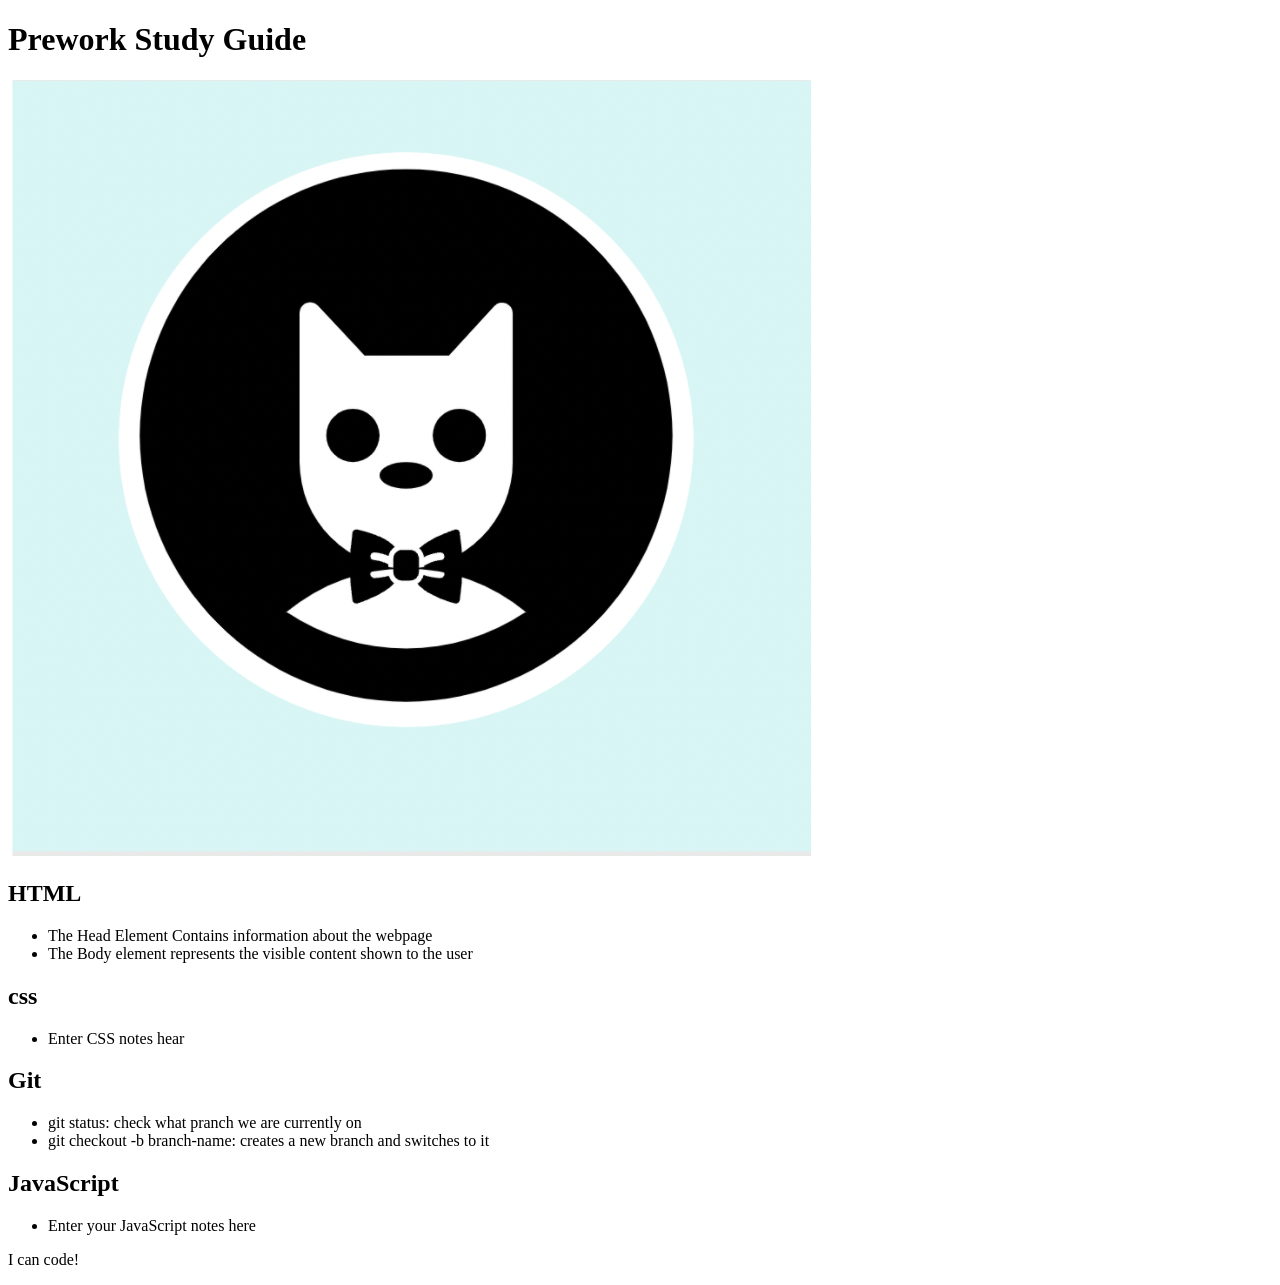
==== index.html @ 3ba23d06 "Moving files up to the correct folder" ====
<!DOCTYPE html>
<html lang="en">
  <head>
    <meta charset="UTF-8" />
    <meta http-equiv="X-UA-Compatible" content="IE=edge" />
    <meta name="viewport" content="width=device-width, initial-scale=1.0" />
    <title>Prework Study Guide</title>
  </head>
  <body>
    <header id="top">
      <h1>Prework Study Guide</h1>
      <img src="./assets/bowtie-cat.png" alt="Profile image of cat wearing a bow tie." />
    </header>
    <main>
      <section class="card" id="html-section">
        <h2>HTML</h2>
        <ul>
          <li> The Head Element Contains information about the webpage</li>
          <li> The Body element represents the visible content shown to the user</li>
        </ul>
      </section>
   
      <section class="card" id="css-section">
        <h2>css</h2>
          <ul>
            <li>Enter CSS notes hear</li>
          </ul>
      </section>
   
      <section class="card" id="git-section">
        <h2>Git</h2>
     <ul>
       <li>git status: check what pranch we are currently on</li>
       <li>git checkout -b branch-name: creates a new branch and switches to it</li>
     </ul>
      </section>
   
      <section class="card" id="javascript-section">
        <h2>JavaScript</h2>
     <ul>
       <li>Enter your JavaScript notes here</li>
     </ul>
      </section>
    </main>

    <footer>
      <p>I can code!</p>
    </footer>
  </body>
</html>
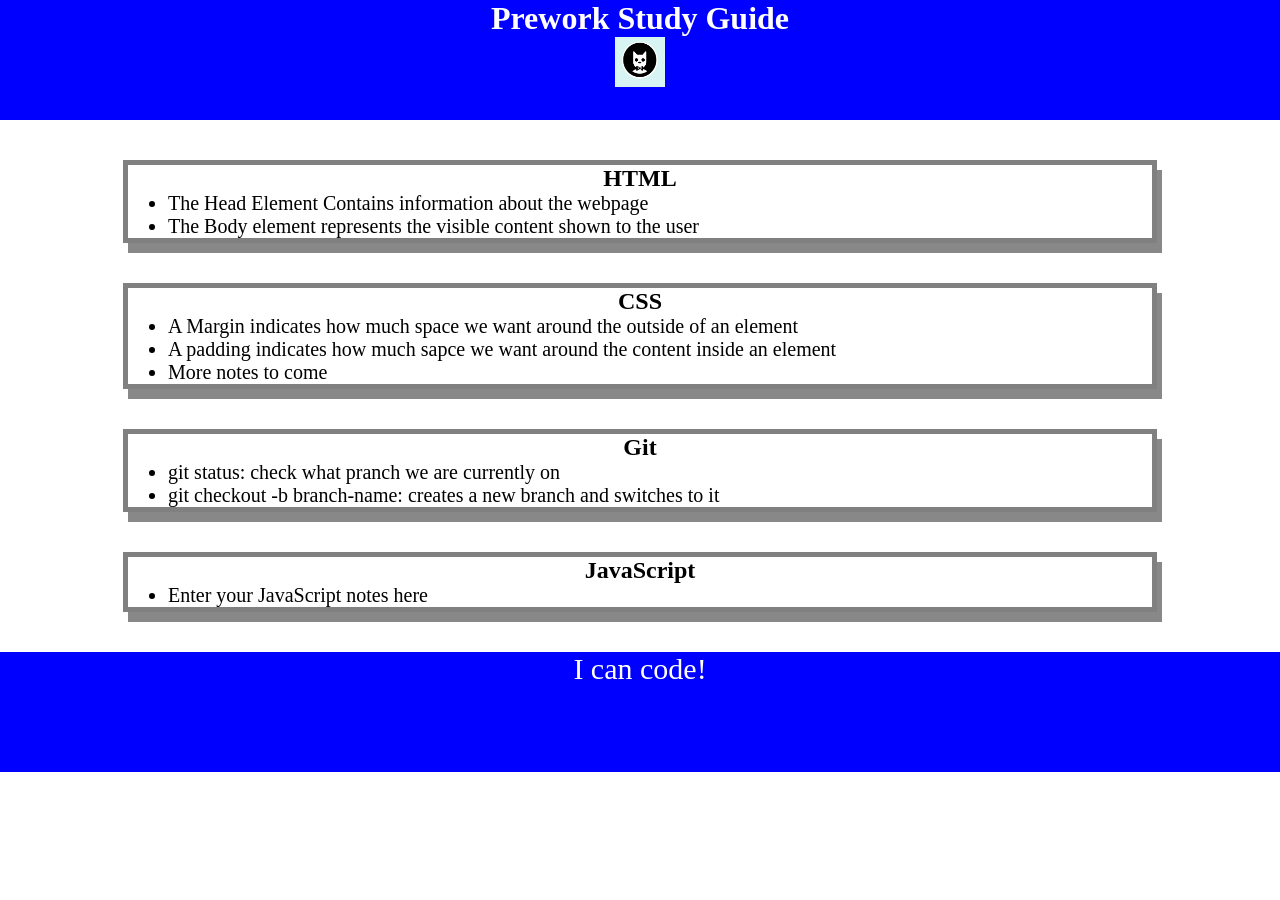
==== commit 2f7070fd: "add CSS to project" ====
--- a/index.html
+++ b/index.html
@@ -4,6 +4,9 @@
     <meta charset="UTF-8" />
     <meta http-equiv="X-UA-Compatible" content="IE=edge" />
     <meta name="viewport" content="width=device-width, initial-scale=1.0" />
+    <link rel="stylesheet" href="./assets/style.css"
+    >
+
     <title>Prework Study Guide</title>
   </head>
   <body>
@@ -21,9 +24,11 @@
       </section>
    
       <section class="card" id="css-section">
-        <h2>css</h2>
+        <h2>CSS</h2>
           <ul>
-            <li>Enter CSS notes hear</li>
+            <li>A Margin indicates how much space we want around the outside of an element</li>
+            <li>A padding indicates how much sapce we want around the content inside an element</li>
+            <li>More notes to come</li>
           </ul>
       </section>
    
--- a/assets/style.css
+++ b/assets/style.css
@@ -0,0 +1,43 @@
+* {
+    margin: 0;
+    padding: 0;
+}
+
+header,
+footer {
+    width: 100%;
+    height: 120px;
+    background-color: blue;
+    color: white;
+}
+
+h1,
+h2 {
+    text-align: center;
+}
+
+img {
+    display:block;
+    height: 50px;
+    width: 50px;
+    margin-left: auto;
+    margin-right: auto;
+}
+
+ul {
+    padding-left: 40px;
+    font-size: 20px;
+
+}
+
+p {
+    text-align: center;
+    font-size: 30px;
+
+}
+.card {
+    width: 80%;
+    margin: 40px auto;
+    border: 5px solid gray;
+    box-shadow: 5px 10px #888888;
+  }
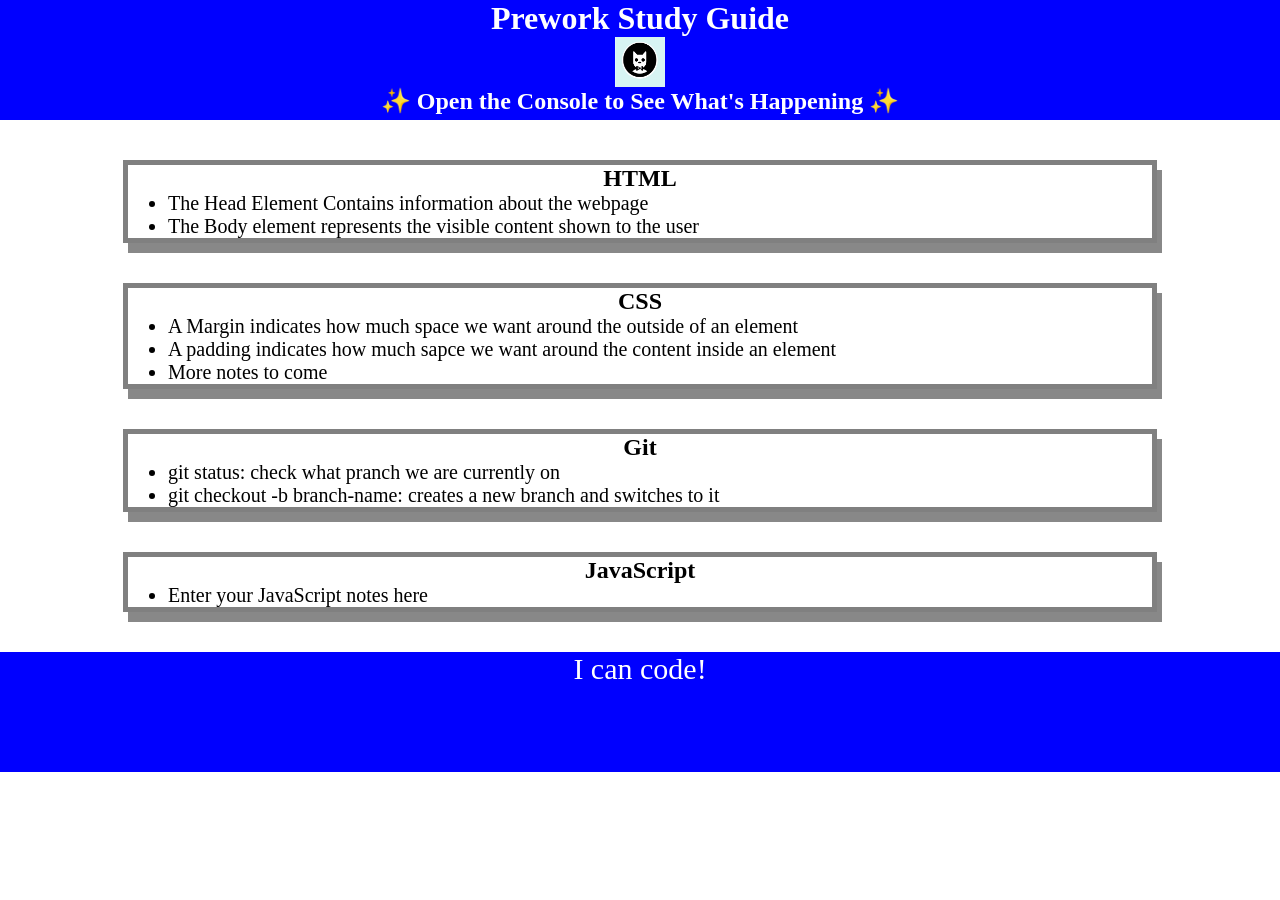
==== commit 9db010ef: "Add JavaScript Project" ====
--- a/index.html
+++ b/index.html
@@ -13,6 +13,7 @@
     <header id="top">
       <h1>Prework Study Guide</h1>
       <img src="./assets/bowtie-cat.png" alt="Profile image of cat wearing a bow tie." />
+      <h2>✨ Open the Console to See What's Happening ✨</h2>
     </header>
     <main>
       <section class="card" id="html-section">
@@ -51,5 +52,6 @@
     <footer>
       <p>I can code!</p>
     </footer>
+    <script src="./assets/script.js"></script>
   </body>
 </html>
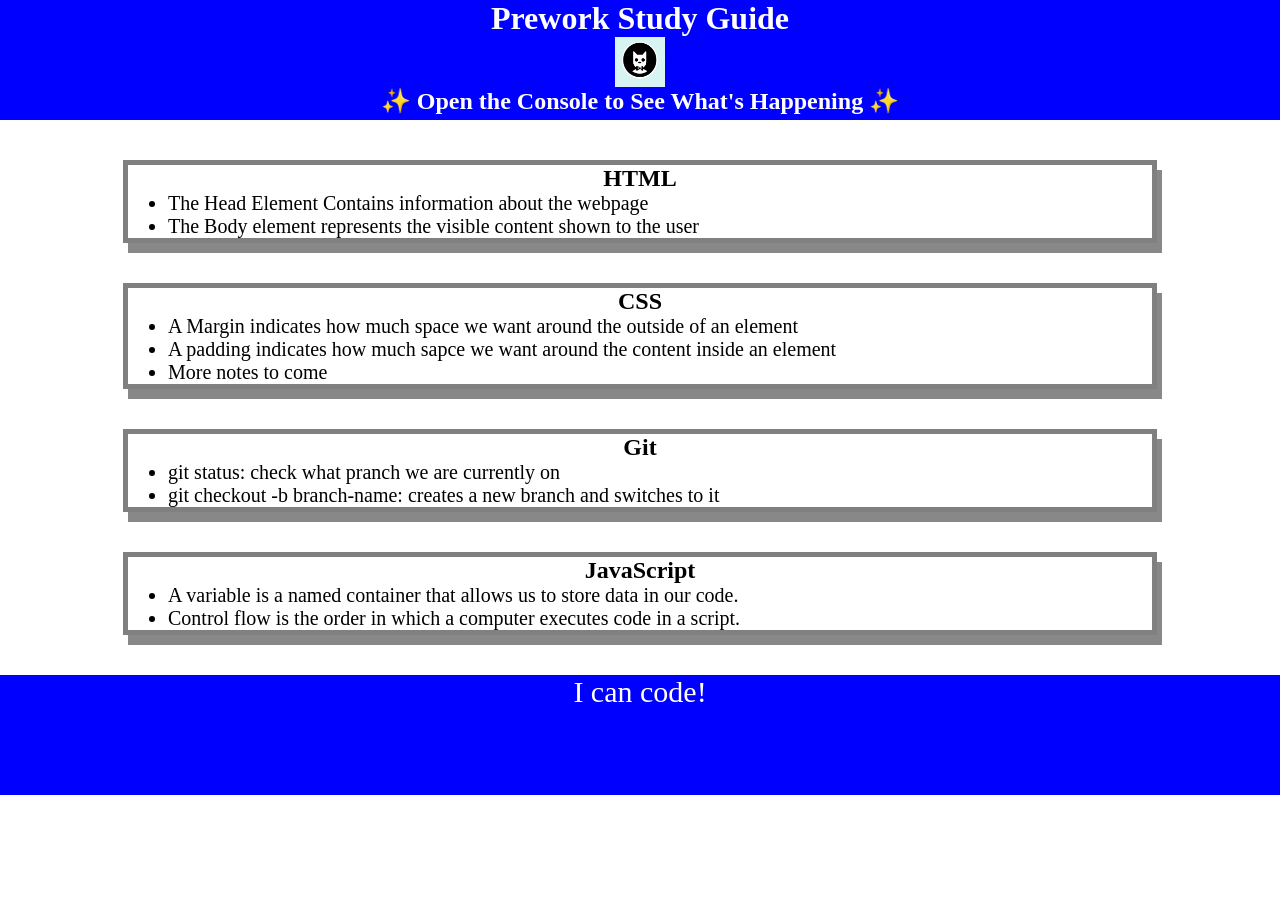
==== commit a8366cb3: "Adding Fuctions with JavaScrip" ====
--- a/index.html
+++ b/index.html
@@ -44,7 +44,8 @@
       <section class="card" id="javascript-section">
         <h2>JavaScript</h2>
      <ul>
-       <li>Enter your JavaScript notes here</li>
+      <li>A variable is a named container that allows us to store data in our code.</li>
+      <li>Control flow is the order in which a computer executes code in a script.</li>
      </ul>
       </section>
     </main>
